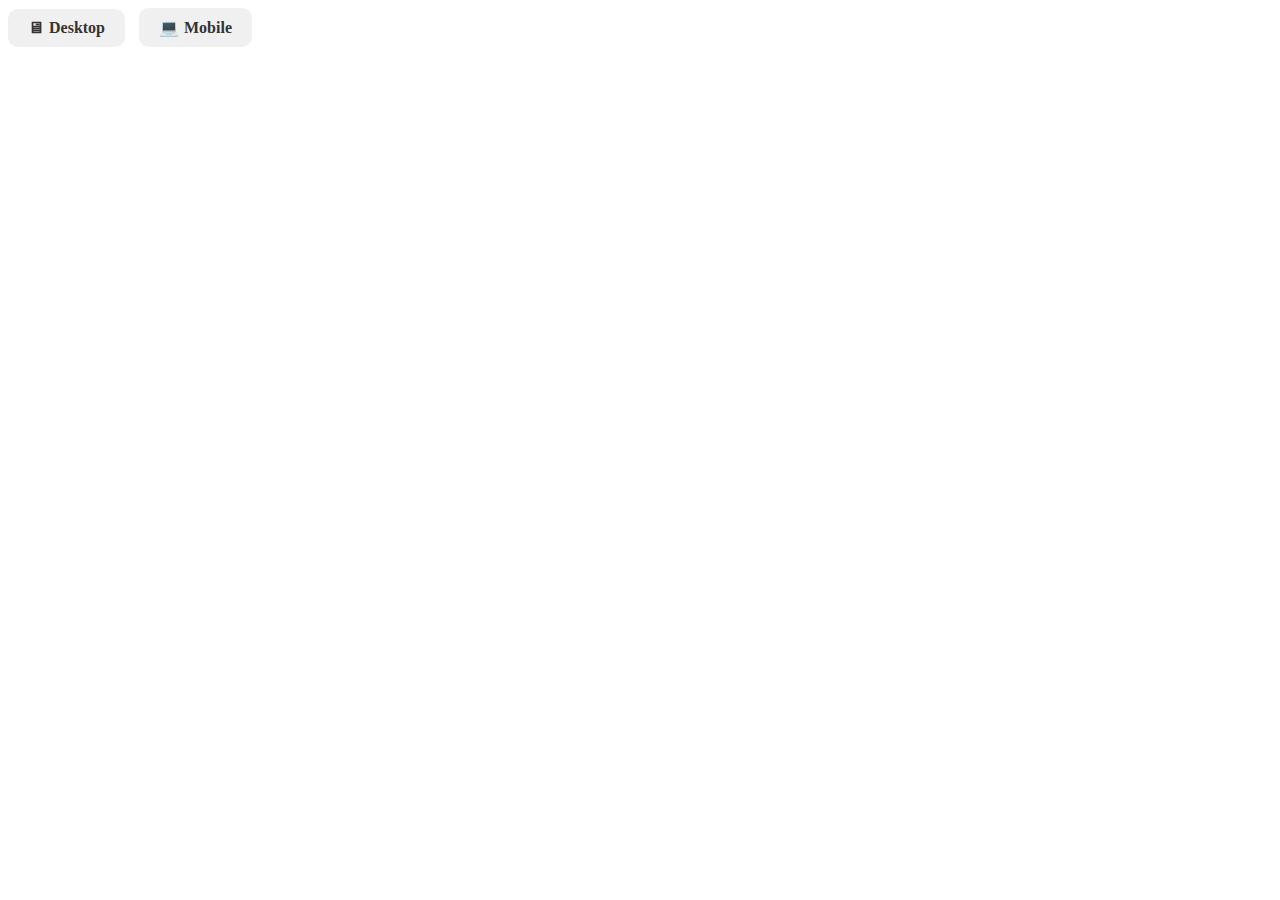
==== index.html @ 7f4e1e4b "Rename Index.html to index.html" ====
<!DOCTYPE html>
<html lang="en">
<head>
    <meta charset="UTF-8">
    <meta name="viewport" content="width=device-width, initial-scale=1.0">
    <title>Choose your device</title>
    <style>
        .button {
            display: inline-block;
            padding: 10px 20px;
            border-radius: 10px;
            background-color: #f0f0f0;
            text-decoration: none;
            font-weight: bold;
            color: #333;
            margin-right: 10px;
        }
        .desktop-icon::before {
            content: "\1F5A5"; /* Unicode character for desktop icon */
            margin-right: 5px;
        }
        .mobile-icon::before {
            content: "\1F4BB"; /* Unicode character for tablet icon */
            margin-right: 5px;
        }
    </style>
</head>
<body>
    <a href="desktop.html" class="button desktop-icon">Desktop</a>
    <a href="mobile.html" class="button mobile-icon">Mobile</a>
</body>
</html>
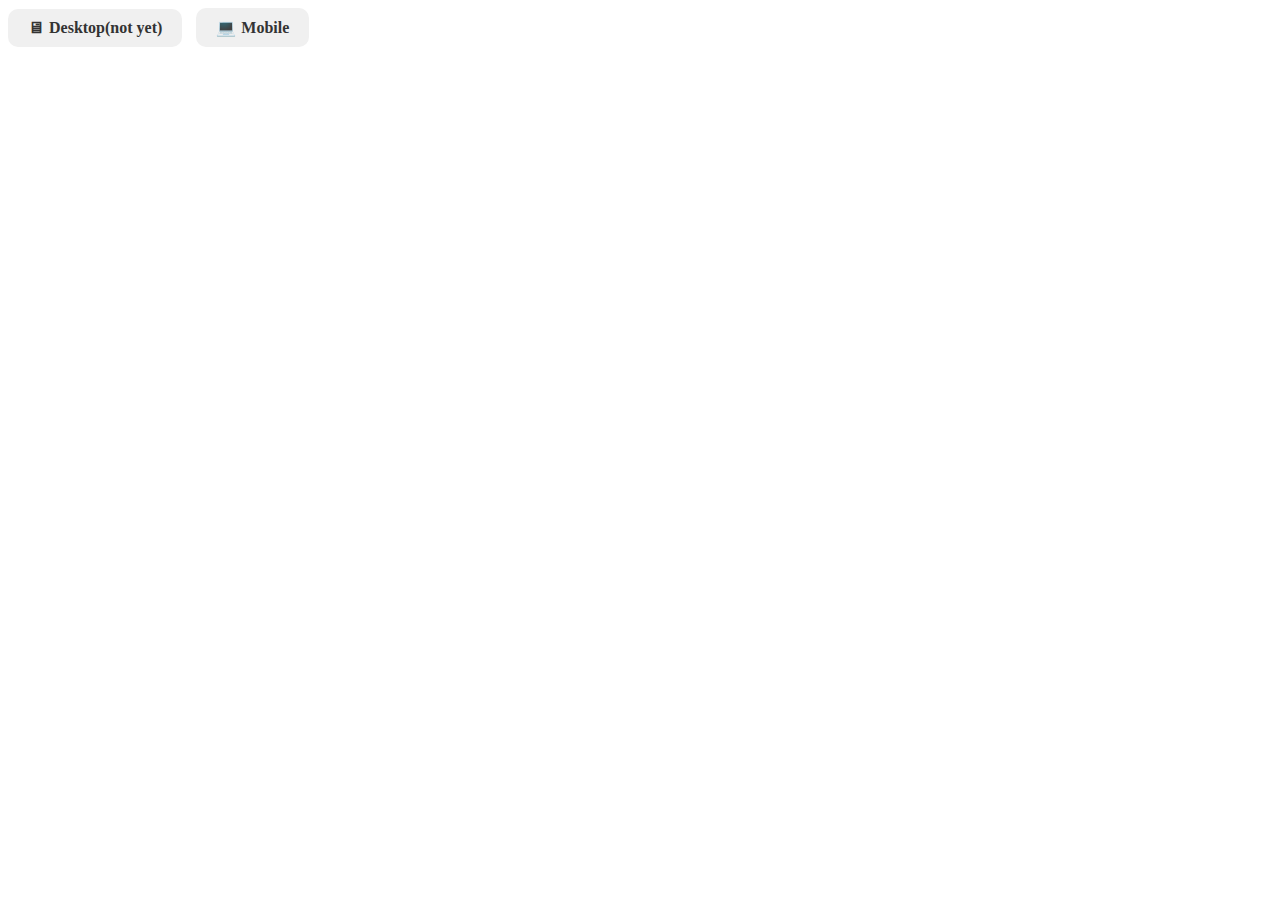
==== commit afddb839: "Worked on some stuf." ====
--- a/index.html
+++ b/index.html
@@ -26,7 +26,8 @@
     </style>
 </head>
 <body>
-    <a href="desktop.html" class="button desktop-icon">Desktop</a>
+
+    <a href="desktop.tml" class="button desktop-icon">Desktop(not yet)</a>
     <a href="mobile.html" class="button mobile-icon">Mobile</a>
 </body>
 </html>
